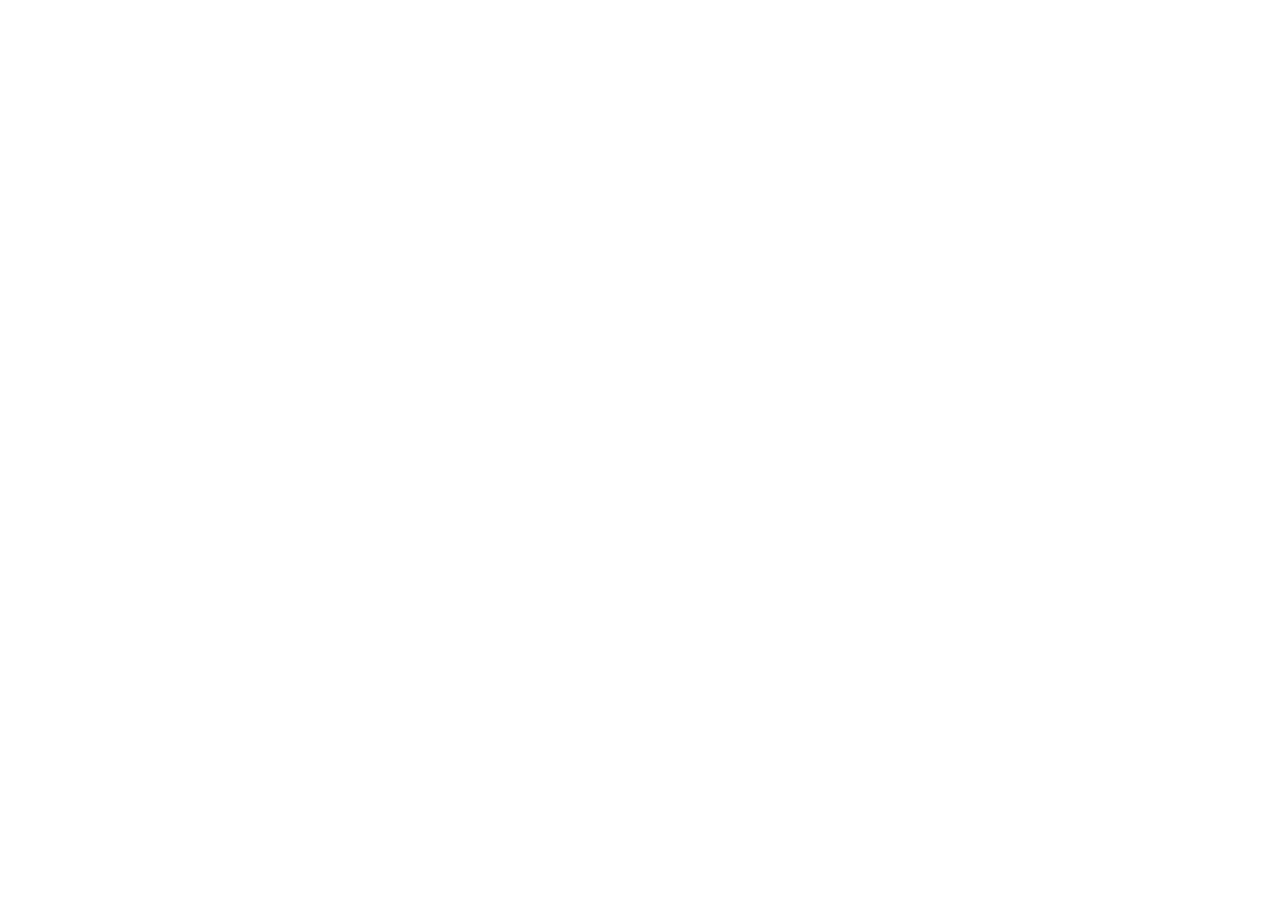
==== USwap/detallePublicacion.html @ 93fbeb54 "." ====
<!DOCTYPE html>
<html lang="es">
<head>
    <meta charset="UTF-8">
    <meta name="viewport" content="width=device-width, initial-scale=1.0">
    <title>Detalle de la Publicación</title>
</head>
<body>

    <header>
    </header>

    <nav>
    </nav>

    <main>

        <section>

        </section>

    </main>

    <footer>
    </footer>

</body>
</html>
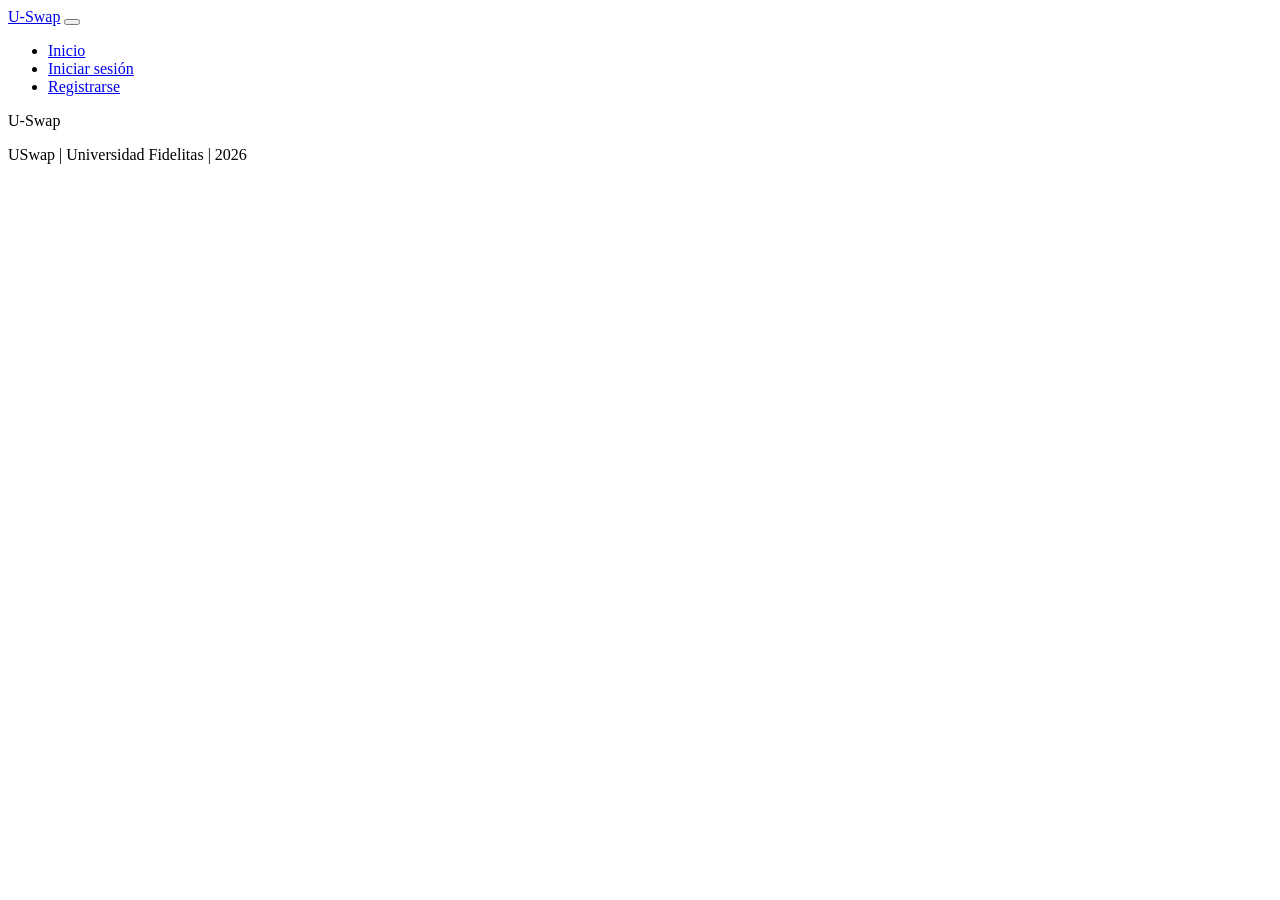
==== commit 9300b207: "." ====
--- a/USwap/detallePublicacion.html
+++ b/USwap/detallePublicacion.html
@@ -7,7 +7,38 @@
 </head>
 <body>
 
-    <header>
+    <header class="navbar navbar-expand-lg navbar-dark bg-success">
+
+        <div class="container">
+
+            <a class="navbar-brand" href="#">U-Swap</a>
+
+            <button class="navbar-toggler" data-bs-toggle="collapse" data-bs-target="#menu">
+                <span class="navbar-toggler-icon"></span>
+            </button>
+
+            <div class="collapse navbar-collapse" id="menu">
+
+                <ul class="navbar-nav ms-auto">
+
+                    <li class="nav-item">
+                        <a class="nav-link active" href="#">Inicio</a>
+                    </li>
+
+                    <li class="nav-item">
+                        <a class="nav-link" href="login.html">Iniciar sesión</a>
+                    </li>
+
+                    <li class="nav-item">
+                        <a class="nav-link" href="registro.html">Registrarse</a>
+                    </li>
+
+                </ul>
+
+            </div>
+
+        </div>
+
     </header>
 
     <nav>
@@ -21,7 +52,14 @@
 
     </main>
 
-    <footer>
+    <footer class="bg-dark text-white text-center mt-5 p-3">
+
+        <p class="mb-1">U-Swap</p>
+
+        <p class="mb-0">
+            USwap | Universidad Fidelitas | 2026
+        </p>
+
     </footer>
 
 </body>
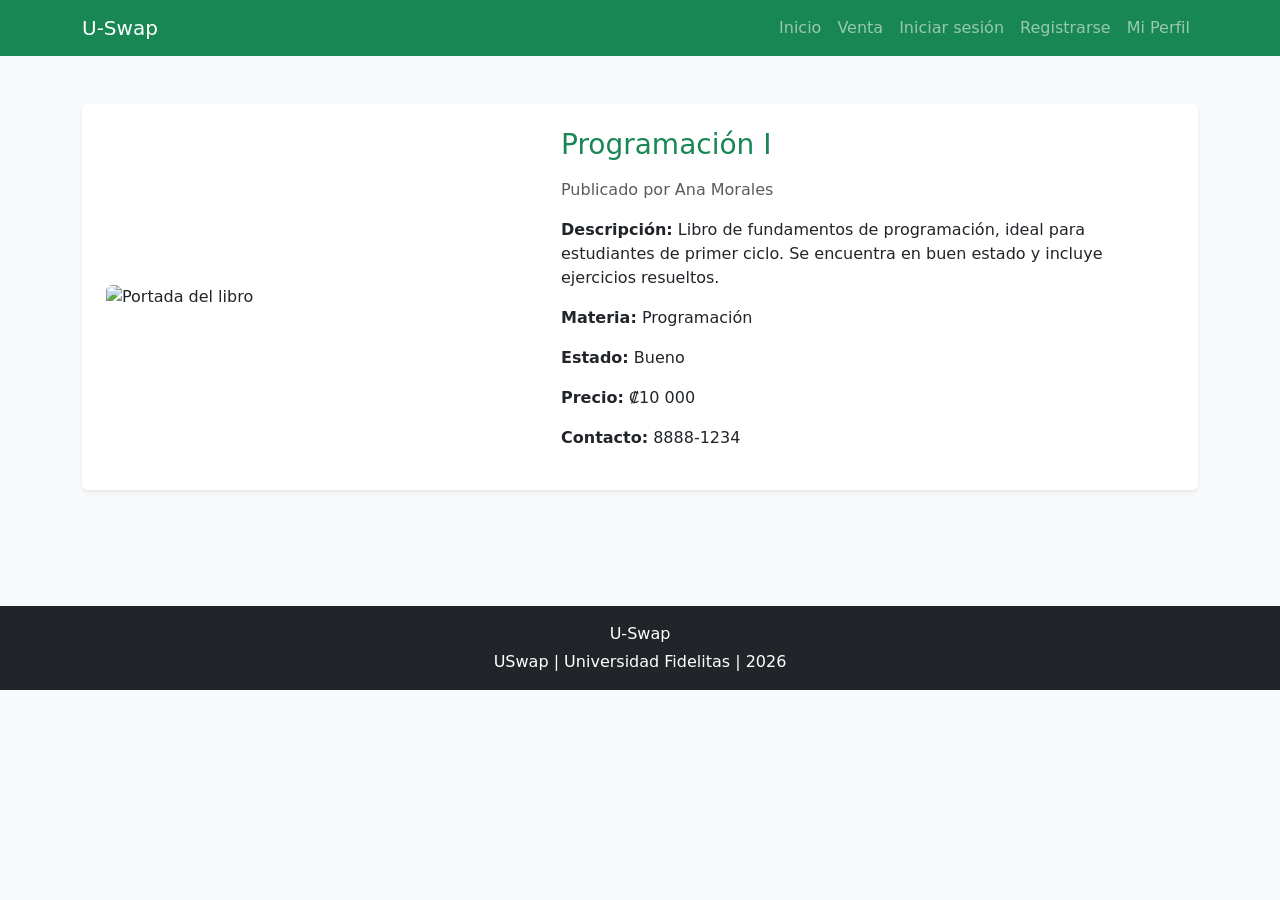
==== commit 4c8f701c: "final pantallashtml" ====
--- a/USwap/detallePublicacion.html
+++ b/USwap/detallePublicacion.html
@@ -3,63 +3,66 @@
 <head>
     <meta charset="UTF-8">
     <meta name="viewport" content="width=device-width, initial-scale=1.0">
-    <title>Detalle de la Publicación</title>
+    <title>Detalle de la publicación</title>
+    <link href="https://cdn.jsdelivr.net/npm/bootstrap@5.3.7/dist/css/bootstrap.min.css" rel="stylesheet">
+    <link rel="stylesheet" href="css/css.css">
 </head>
 <body>
 
     <header class="navbar navbar-expand-lg navbar-dark bg-success">
-
         <div class="container">
-
-            <a class="navbar-brand" href="#">U-Swap</a>
+            <a class="navbar-brand" href="paginaPrincipal.html">U-Swap</a>
 
             <button class="navbar-toggler" data-bs-toggle="collapse" data-bs-target="#menu">
                 <span class="navbar-toggler-icon"></span>
             </button>
 
             <div class="collapse navbar-collapse" id="menu">
-
                 <ul class="navbar-nav ms-auto">
-
                     <li class="nav-item">
-                        <a class="nav-link active" href="#">Inicio</a>
+                        <a class="nav-link" href="paginaPrincipal.html">Inicio</a>
                     </li>
-
                     <li class="nav-item">
-                        <a class="nav-link" href="login.html">Iniciar sesión</a>
+                        <a class="nav-link" href="venta.html">Venta</a>
                     </li>
-
+                    <li class="nav-item">
+                        <a class="nav-link" href="inicioSesion.html">Iniciar sesión</a>
+                    </li>
                     <li class="nav-item">
                         <a class="nav-link" href="registro.html">Registrarse</a>
                     </li>
-
+                    <li class="nav-item">
+                        <a class="nav-link" href="miPerfil.html">Mi Perfil</a>
+                    </li>
                 </ul>
-
             </div>
-
         </div>
-
     </header>
 
-    <nav>
-    </nav>
-
-    <main>
-
-        <section>
-
+    <main class="container py-5">
+        <section class="card shadow-sm border-0">
+            <div class="card-body p-4">
+                <div class="row g-4 align-items-center">
+                    <div class="col-md-5">
+                        <img src="https://static.cegal.es/imagenes/marcadas/9781326/978132688826.gif" class="img-fluid rounded" alt="Portada del libro">
+                    </div>
+                    <div class="col-md-7">
+                        <h1 class="h3 text-success mb-3">Programación I</h1>
+                        <p class="text-muted">Publicado por Ana Morales</p>
+                        <p><strong>Descripción:</strong> Libro de fundamentos de programación, ideal para estudiantes de primer ciclo. Se encuentra en buen estado y incluye ejercicios resueltos.</p>
+                        <p><strong>Materia:</strong> Programación</p>
+                        <p><strong>Estado:</strong> Bueno</p>
+                        <p><strong>Precio:</strong> ₡10 000</p>
+                        <p><strong>Contacto:</strong> 8888-1234</p>
+                    </div>
+                </div>
+            </div>
         </section>
-
     </main>
 
     <footer class="bg-dark text-white text-center mt-5 p-3">
-
         <p class="mb-1">U-Swap</p>
-
-        <p class="mb-0">
-            USwap | Universidad Fidelitas | 2026
-        </p>
-
+        <p class="mb-0">USwap | Universidad Fidelitas | 2026</p>
     </footer>
 
 </body>
--- a/USwap/css/css.css
+++ b/USwap/css/css.css
@@ -0,0 +1,75 @@
+body{
+    background-color: #f8f9fa;
+}
+
+/* Espaciado entre secciones */
+section{
+    margin-bottom: 60px;
+}
+
+/* Tarjetas */
+.card{
+    margin-bottom: 20px;
+    height: 100%;
+}
+
+/* Todas las imágenes de las tarjetas tendrán el mismo tamaño */
+.card-img-top{
+    width: 100%;
+    height: 220px;
+    object-fit: cover;
+}
+
+/* Imagen principal */
+.img-fluid{
+    max-height: 350px;
+    object-fit: cover;
+}
+
+/* Footer */
+footer{
+    margin-top: 50px;
+}
+
+/* Estilos para las tarjetas de opciones de la página principal */
+.action-card {
+    transition: transform 0.2s ease, box-shadow 0.2s ease;
+}
+
+.action-card:hover {
+    transform: translateY(-4px);
+    box-shadow: 0 0.75rem 1.5rem rgba(0, 0, 0, 0.12) !important;
+}
+
+.action-card-image {
+    height: 220px;
+    padding: 1rem;
+    background: linear-gradient(135deg, #e8f5e9 0%, #f8f9fa 100%);
+    display: flex;
+    align-items: center;
+    justify-content: center;
+    overflow: hidden;
+}
+
+.action-card-placeholder {
+    width: 100%;
+    height: 100%;
+    border: 2px dashed #8fbc8f;
+    border-radius: 0.75rem;
+    display: flex;
+    align-items: center;
+    justify-content: center;
+    text-align: center;
+    color: #6c757d;
+    font-weight: 600;
+    background-color: rgba(255, 255, 255, 0.6);
+}
+
+.action-card img {
+    width: 100%;
+    height: 100%;
+    object-fit: contain;
+    object-position: center;
+    display: block;
+    border-radius: 0.75rem;
+}
